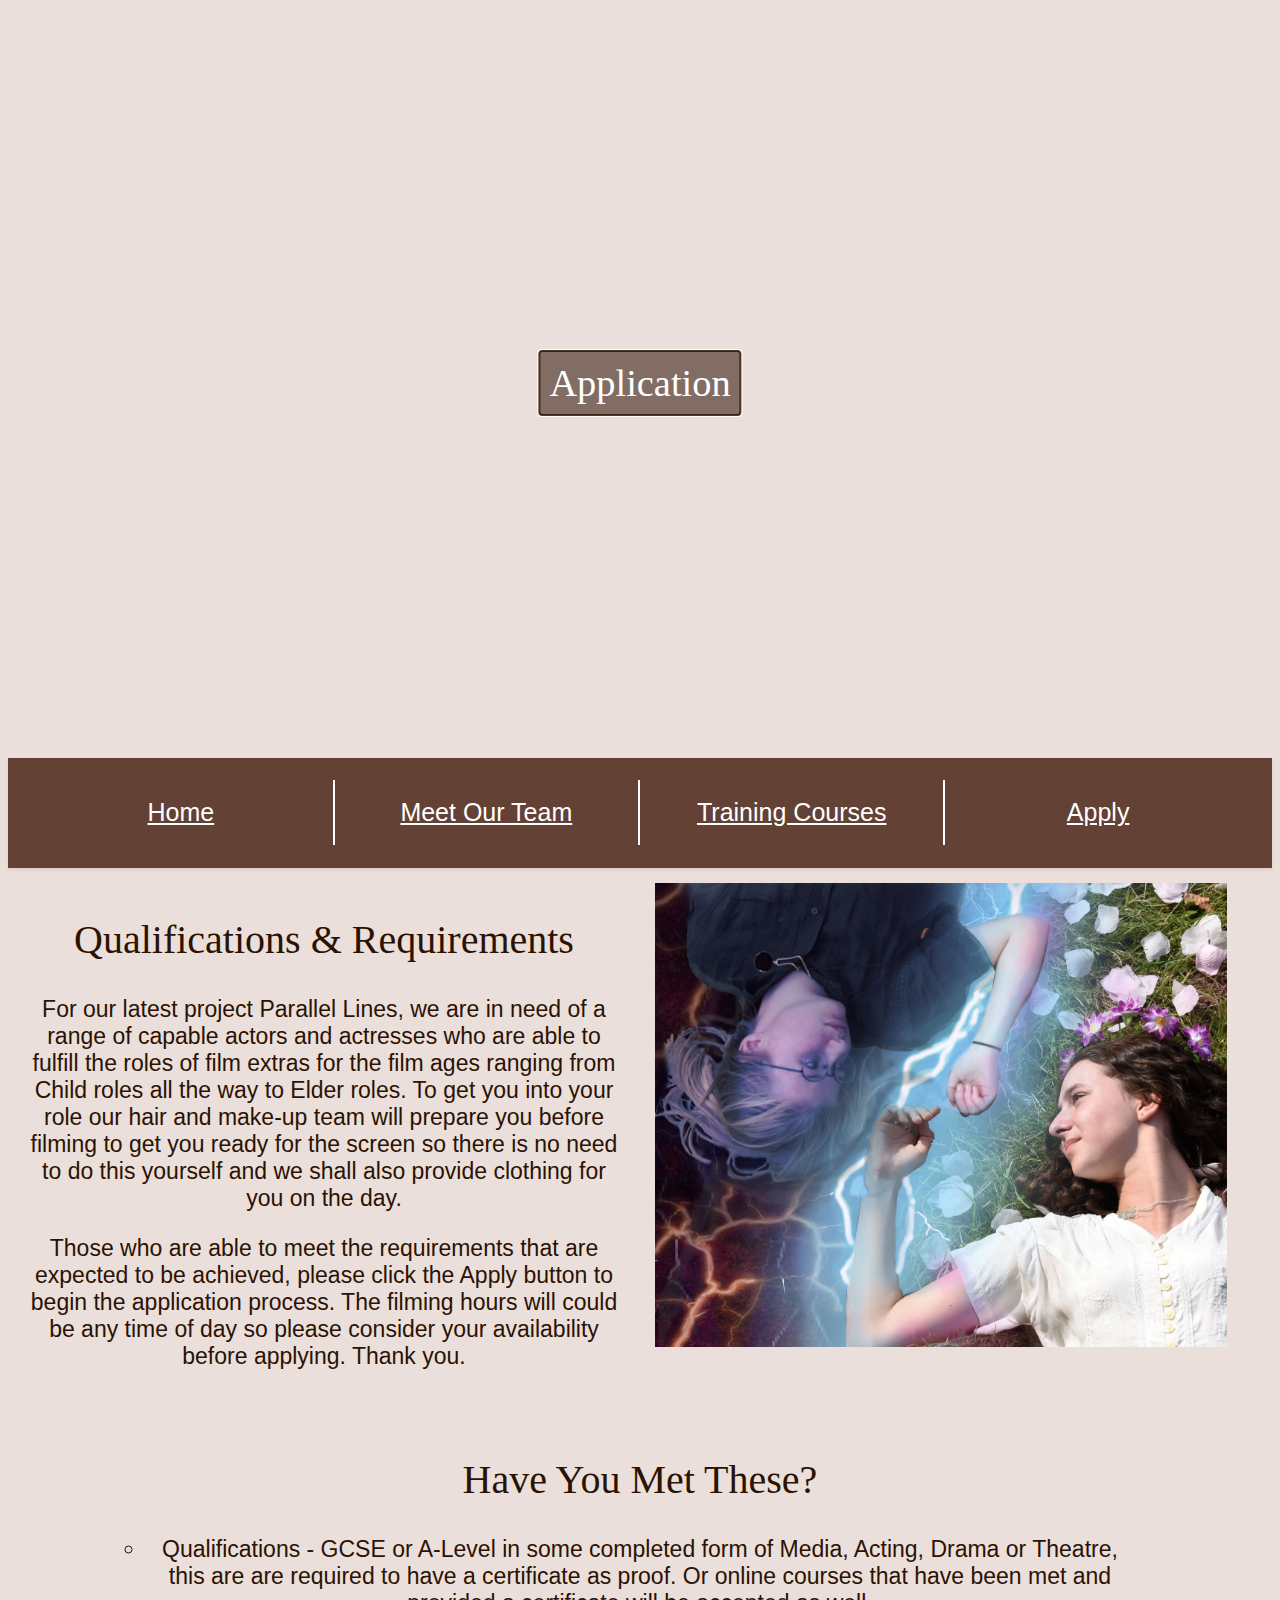
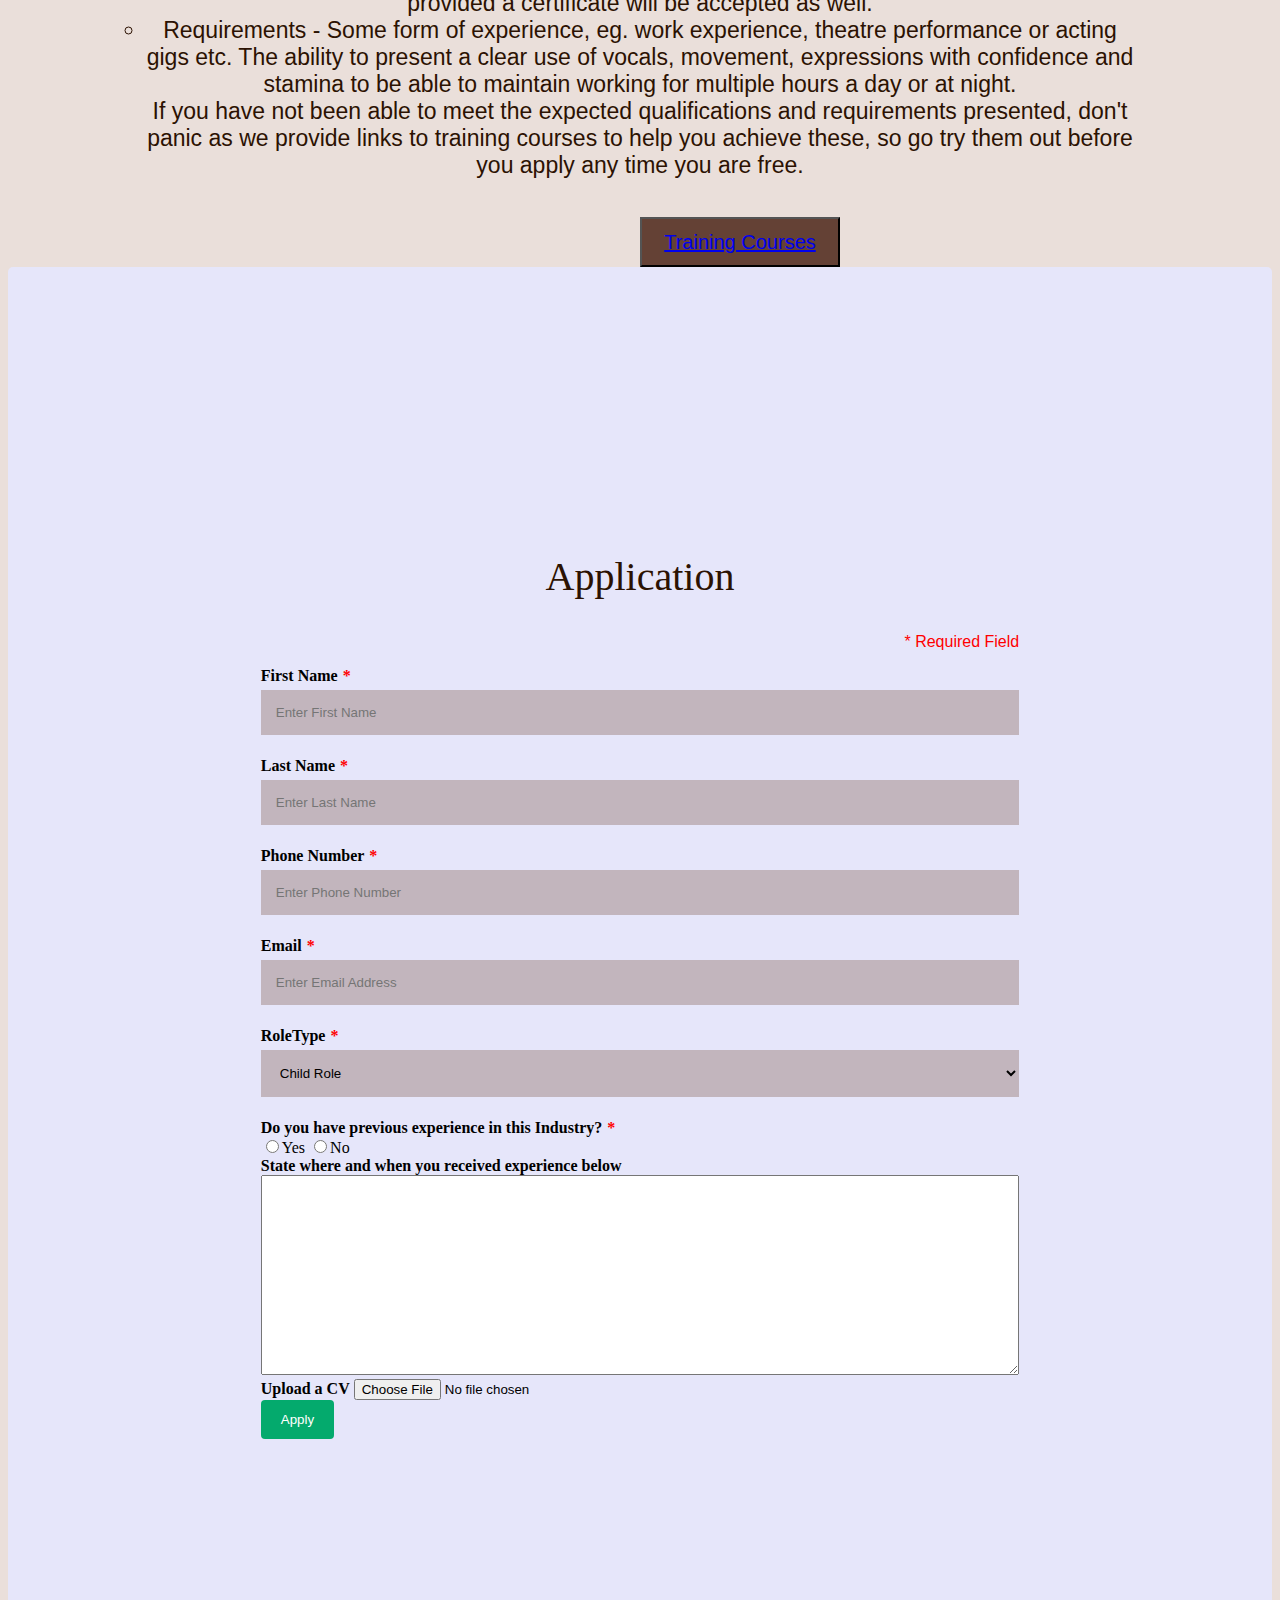
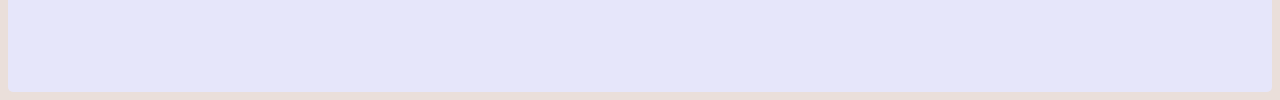
==== Apply.html @ 83f33428 "Merge branch 'main' into Team-Page" ====
<!DOCTYPE html>
<html lang="en">

<head>
    <meta charset="utf-8">
    <!--Define Character set - UTF-8 is unicode so will allow the site to use non english characters if needed -->
    <meta http-equiv="X-UA-Compatible" content="IE=edge"> <!-- Allow older IE browsers to work with this site -->

    <!-- Author and description for SEO-->
    <meta name="author" content="Emily Leader">
    <meta name="description" content="A-Level Coursework">
    <meta name="robots" content="all,follow"> <!-- info for robots.  Allows access to all content and links -->

    <!-- Define the visible area of the page - optimised for mobile devices if needed-->
    <meta name="viewport" content="width=device-width, initial-scale=1">


    <title>Emily's IT Coursework Website</title>

    <link rel="stylesheet" href="css/styles.default.css">
    <link rel="stylesheet" href="css/styles.navbar.css">
    <link rel="stylesheet" href="css/styles.form.css">

    <link rel="shortcut icon" href="img/Phoenix Production 2.png">
</head>
<body>
    <header>
        <div class="header-container">
            <div class="header-text centered-axis-xy">Application</div>
        </div>
        <nav class="navbar navbar-colour navbar-expand py-3 shadow-sm col-12">
            <div class="container">
                <ul class="navbar-colour">
                    <li class="navbar-item navbar-border">
                        <a class="nav-link text-uppercase" href="index.html">Home</a>
                    </li>
                    <li class="navbar-item navbar-border">
                        <a class="nav-link text-uppercase" href="team.html">Meet Our Team</a>
                    </li>
                    <li class="navbar-item navbar-border">
                        <a class="nav-link text-uppercase" href="index.html">Training Courses</a>
                    </li>
                    <li class="navbar-item">
                        <a class="nav-link text-uppercase" href="Apply.html">Apply</a>
                    </li>
                </ul>
            </div>
        </nav>
    </header>
    <div class="col-6">
        <div>
            <h2>Qualifications & Requirements</h2>
        </div>
        <div>
            <p>For our latest project Parallel Lines, we are in need of a range of capable actors and actresses who are 
                able to fulfill the roles of film extras for the film ages ranging from Child roles all the way to Elder roles.
                To get you into your role our hair and make-up team will prepare you before filming to get you ready for the screen 
                so there is no need to do this yourself and we shall also provide clothing for you on the day.  
            </p>
        </div>
        <div>
            <p>
                Those who are able to meet the requirements that are expected to be achieved, please click the Apply button to 
                begin the application process. The filming hours will could be any time of day so please consider your availability before applying.
                Thank you. 
            </p>
        </div>
    </div>
    <div class="col-6">
        <img class="film-img" src="img/DvD.jpg" alt="Filming" />
    </div>
    
    <div class="col-12">
        <div class="qual-section">
            <div>
                <h2>Have You Met These?</h2>
            </div>
            <div class="qual-list">
                <div>
                    <li style="list-style: circle;">
                    Qualifications - GCSE or A-Level in some completed form of Media, Acting, Drama or Theatre, this are
                    are required to have a certificate as proof. Or online courses that have been met and provided a certificate
                    will be accepted as well. 
                    </li>
                </div>
                <div>
                    <li style="list-style: circle;">
                    Requirements - Some form of experience, eg. work experience, theatre performance or acting gigs etc. The ability to 
                    present a clear use of vocals, movement, expressions with confidence and stamina to be able to maintain working 
                    for multiple hours a day or at night. 
                    </li>
                </div>
            </div>
            <div class="below-txt">
                <p>
                    If you have not been able to meet the expected qualifications and requirements presented, don't panic as we provide links to 
                    training courses to help you achieve these, so go try them out before you apply any time you are free.
                </p>
            </div>
        </div>

        </div>
        <div>
            <button class="button-training">
                <span><a href="Apply.html">Training Courses</a></span>
            </button>
        </div>
    </div>

    

    </div>

    <form>
        <div class="form-container">
            <h2 class="form">Application</h2>
            <p class="required-text">* Required Field</p>
            
            <label for="FirstName">First Name<span class="required">*</span></label>
            <input type="text" placeholder="Enter First Name" name="FirstName" id="FirstName" required>
            
            <label for="LasttName">Last Name<span class="required">*</span></label>
            <input type="text" placeholder="Enter Last Name" name="LastName" id="LastName" required>

            <label for="PhoneNumber">Phone Number<span class="required">*</span></label>
            <input type="text" placeholder="Enter Phone Number" name="PhoneNumber" id="PhoneNumber" required>

            <label for="Email">Email<span class="required">*</span></label>
            <input type="text" placeholder="Enter Email Address" name="Email" id="Email" required>

            <label for="RoleType">RoleType<span class="required">*</span></label>
            <select id="RoleType" name="RoleType">
                <option value="Child">Child Role</option>
                <option value="Teen">Teen Role</option>
                <option value="Adult">Adult Role</option>
                <option value="Elder">Elder Role</option>
            </select>
            
            <label for="Experience">Do you have previous experience in this Industry?<span class="required">*</span></label><br>
            <input type="radio" name="experience" value="Yes">Yes
            <input type="radio" name="experience" value="No">No
            <br>
            <label for="summary">State where and when you received experience below</label>
            <textarea id="summary"></textarea>
           
            <label for="cvupload">Upload a CV</label>
            <input type="file" id="myFile" name="filename">
            <br/>
            <input type="submit" value="Apply">


        </div>
    </form>

</body>
---- css/styles.default.css ----
* {
  box-sizing: border-box;
}

[class*="col-"] {
  float: left;
  padding: 15px;
}

.col-1 {width: 8.33%;}
.col-2 {width: 16.66%;}
.col-3 {width: 25%;}
.col-4 {width: 33.33%;}
.col-5 {width: 41.66%;}
.col-6 {width: 50%;}
.col-7 {width: 50.33%;}
.col-8 {width: 66.66%;}
.col-9 {width: 75%;}
.col-10 {width: 83.33%;}
.col-11 {width: 91.66%;}
.col-12 {width: 100%;}


body {
    background-color: rgb(234, 223, 218);
  }
  h1 {
    color: rgb(255, 255, 255);
  }
  h2 {
    color: rgb(44, 18, 2);
    font-size: 60px;
    font-size: 40px;
    font-family:Times ;
    font-weight: 400;
    font-stretch:extra-expanded;
    text-align:center;
    

  }
  p {
    color: rgb(44, 18, 2);
    font-size: 20px;
    font-size: 23px;
    font-family: sans-serif;
    text-align: center;
    font-weight: 400;
    
  }

  .small-img {
    width: 50%;
    height: 50%;
  }


  .header-img {
    height: 50%;
    width: 100%;
  }

  .header-container {
    background-image: url("../img/scripttable.jpg");
  
    min-height: 750px;
    background-position: center;
    background-repeat: no-repeat;
    background-size: cover;
    position: relative;
  }


.centered-axis-xy {
  position: absolute;
  left: 50%;
  top: 50%;
  transform: translate(-50%,-50%);
}

  .header-text {
    padding: 10px;
    text-align: center;
    font-size: 3vw;
    font-family:'Times New Roman', Times, serif;
    color: white;
    background-color: rgba(49, 23, 11, 0.568);
    outline: auto;
    outline-width: 20px;
    outline-color: rgba(43, 17, 0, 0.829);
  }


  .standard-img {
    width: 95%;
    height: 75%;

  }

  .horizontal-img {
    width: 25%;
    height: 30%;
    margin-left: 80px;
    margin-right: 60px;
    align-items: center;
  }

  .container {
    width: 100%;
    position: relative;
   
    margin-right: auto;
    margin-left: auto;
  }

  .centered {
    position: absolute;
    top: 60%;
    left: 50%;
    transform: translate(-50%, 150%
    );
    font-size: 80px ;
    font-family:'Times New Roman';
    background-color: rgba(41, 19, 9, 0.568);
    outline: auto;
    outline-width: 20px;
    outline-color: rgba(43, 17, 0, 0.829);
  }
  .left {
    position:absolute;
    top: 90%;
    left: 20%;
    transform: translate(-25%, 600%);
    background-color: rgba(234, 223, 218, 0.726);
    margin: 5px;
    padding: 20px;
  }
  ul{
    list-style-type: none;
    padding: 0.5%;
    margin: 0%;
    overflow: hidden;
    background-color: rgb(100, 65, 53);
    position:relative;
  }

  li {
    float: left;
  }

  li a {
    display: block;
    color: white;
    font-family: sans-serif;
    font-size: 25px;
    text-align: center;
    padding: 18px 20px;
  }

  li a:hover {
    background-color: rgba(41, 19, 9, 0.568);
  }

  .button1 {
    background: rgb(100, 65, 53) ;
    color: white;
    text-align: center;
    cursor: pointer;
    padding: 5px;
    width: 200px;
    height: 50px;
    margin: 30px;
    font-size: 20px;

  }

  .button1 span {
    cursor: pointer;
    display: inline-block;
    position: relative;
    transition: 0.8s;
  }

  .button1:hover span {
    padding-right: 20px;
    color: white;
  }
  
  .right-text {
    float: right;
    text-align: center;
  }

  .container2 {
    width: 100%;
    position: relative;
   
    margin-right: auto;
    margin-left: auto;
  }


  .head-text {
    position: absolute;
    top: 42.6%;
    width: 45%;
    margin-left: 5%;
    text-align: center;
    font-size: 3.3vw;
    font-family:'Times New Roman', Times, serif;
    color: rgb(102, 43, 3);
    background-color: rgba(245, 219, 207, 0.719);
    padding: 1%;
  }

  .paragraph-text {
    position: absolute;
    top: 53.7%;
    width: 45%;
    margin-left: 5%;
    text-align: left;
    font-size: 2vw;
    font-family:'Times New Roman', Times, serif;
    color: rgba(43, 17, 0, 0.829);
    background-color: rgba(245, 219, 207, 0.719);
    padding: 2%;
  }

  .head-community {
    margin-bottom: 5%;
  }

  .lower-text {
    padding: 14%;
    align-items: center;
    margin-left: 5%;
    margin-top: 8%;
    font-size: 25px;
  }

  .button2 {
    background: rgb(100, 65, 53) ;
    color: white;
    text-align: center;
    cursor: pointer;
    padding: 5px;
    width: 200px;
    height: 50px;
    margin: 30px;
    margin-left: 39%;
    font-size: 20px;
  }

  .button2 span {
    cursor: pointer;
    display: inline-block;
    position: relative;
    transition: 0.8s;
  }

  .button2:hover span {
    padding-right: 20px;
    color: white;
  }

  .film-img {
    width: 95%;
    height: 75%;
  }

.qual-list {
  color: rgb(44, 18, 2);
  font-size: 20px;
  font-size: 23px;
  font-family: sans-serif;
  text-align: center;
  font-weight: 400;
}

.qual-section {
  margin-left: 10%;
  margin-right: 10%;
}

.button-apply {
  background: rgb(100, 65, 53) ;
  color: white;
  text-align: center;
  cursor: pointer;
  padding: 5px;
  width: 200px;
  height: 50px;
  margin-right: 35%;
  margin-left: 35%;
  font-size: 20px;
}

.button-apply span {
  cursor: pointer;
  display: inline-block;
  position: relative;
  transition: 0.8s;
}

.button-apply:hover span {
  padding-right: 20px;
  color: white;
}

.button-training {
  background: rgb(100, 65, 53) ;
  color: white;
  text-align: center;
  cursor: pointer;
  padding: 5px;
  width: 200px;
  height: 50px;
  margin-right: 50%;
  margin-left: 50%;
  font-size: 20px;
}

.button-training span {
  cursor: pointer;
  display: inline-block;
  position: relative;
  transition: 0.8s;
}

.button-training:hover span {
  padding-right: 20px;
  color: white;
}
---- css/styles.navbar.css ----
.navbar {
  width: 100%;
  overflow: auto;
}

.navbar-expand {
  flex-wrap:nowrap;
  justify-content: flex-start;
}

.navbar-colour {
  background-color: rgb(100, 65, 53);
  
}

.navbar-item {
  float: left;
  text-align: center;
  width: 25%;
  font-family: 'Times New Roman', Times, serif;
  font-size: 2vw;
  padding: 0.01vw;
}

.navbar-border {
  border-right: 0.2vw solid rgb(255,255,255) ;

}

.navbar-image {
  padding: 0.2vw;
  width: 150px;
  height: 100px;
}

.navbar-collapse {
  flex-basis: 100%;
  flex-grow: 1;
  align-items: center;
}

.py-3 {
  padding-top: 1rem !important;
  padding-bottom: 1rem !important;
}

.shadow-sm {
  box-shadow: 0 0.125rem 0.25rem rgba(0, 0, 0, 0.075) !important;
}
---- css/styles.form.css ----
.form-container {
    padding: 20%;
    background-color: lavender;
    border-radius: 5px;
}

.required-text {
    font-size: medium;
    color: red;
    text-align: right;
}

.required {
    margin-left: 5px;
    color: red;
}



input[type=text], input[type=password], select {
    width: 100%;
    padding: 15px;
    margin: 5px 0 22px 0;
    display: inline-block;
    border: none;
    background: rgba(110, 66, 43, 0.295);
    
}


input[type=text]:focus, input[type=password]:focus {
    background-color: #ddd;
    outline: none;
  }

  input[type=submit] {
    background-color: #04AA6D;
    color: white;
    padding: 12px 20px;
    border: none;
    border-radius: 4px;
    cursor: pointer;
  }

  label {
    font-weight: bold;
  }

  textarea {
    height: 200px;
    width: 100%;
  }

  .upload {
    width: 50%;
    padding: 15px;
    margin: 5px 0 22px 0;
    display: inline-block;
    border: none;
    background: rgb(180, 126, 108);
    
}
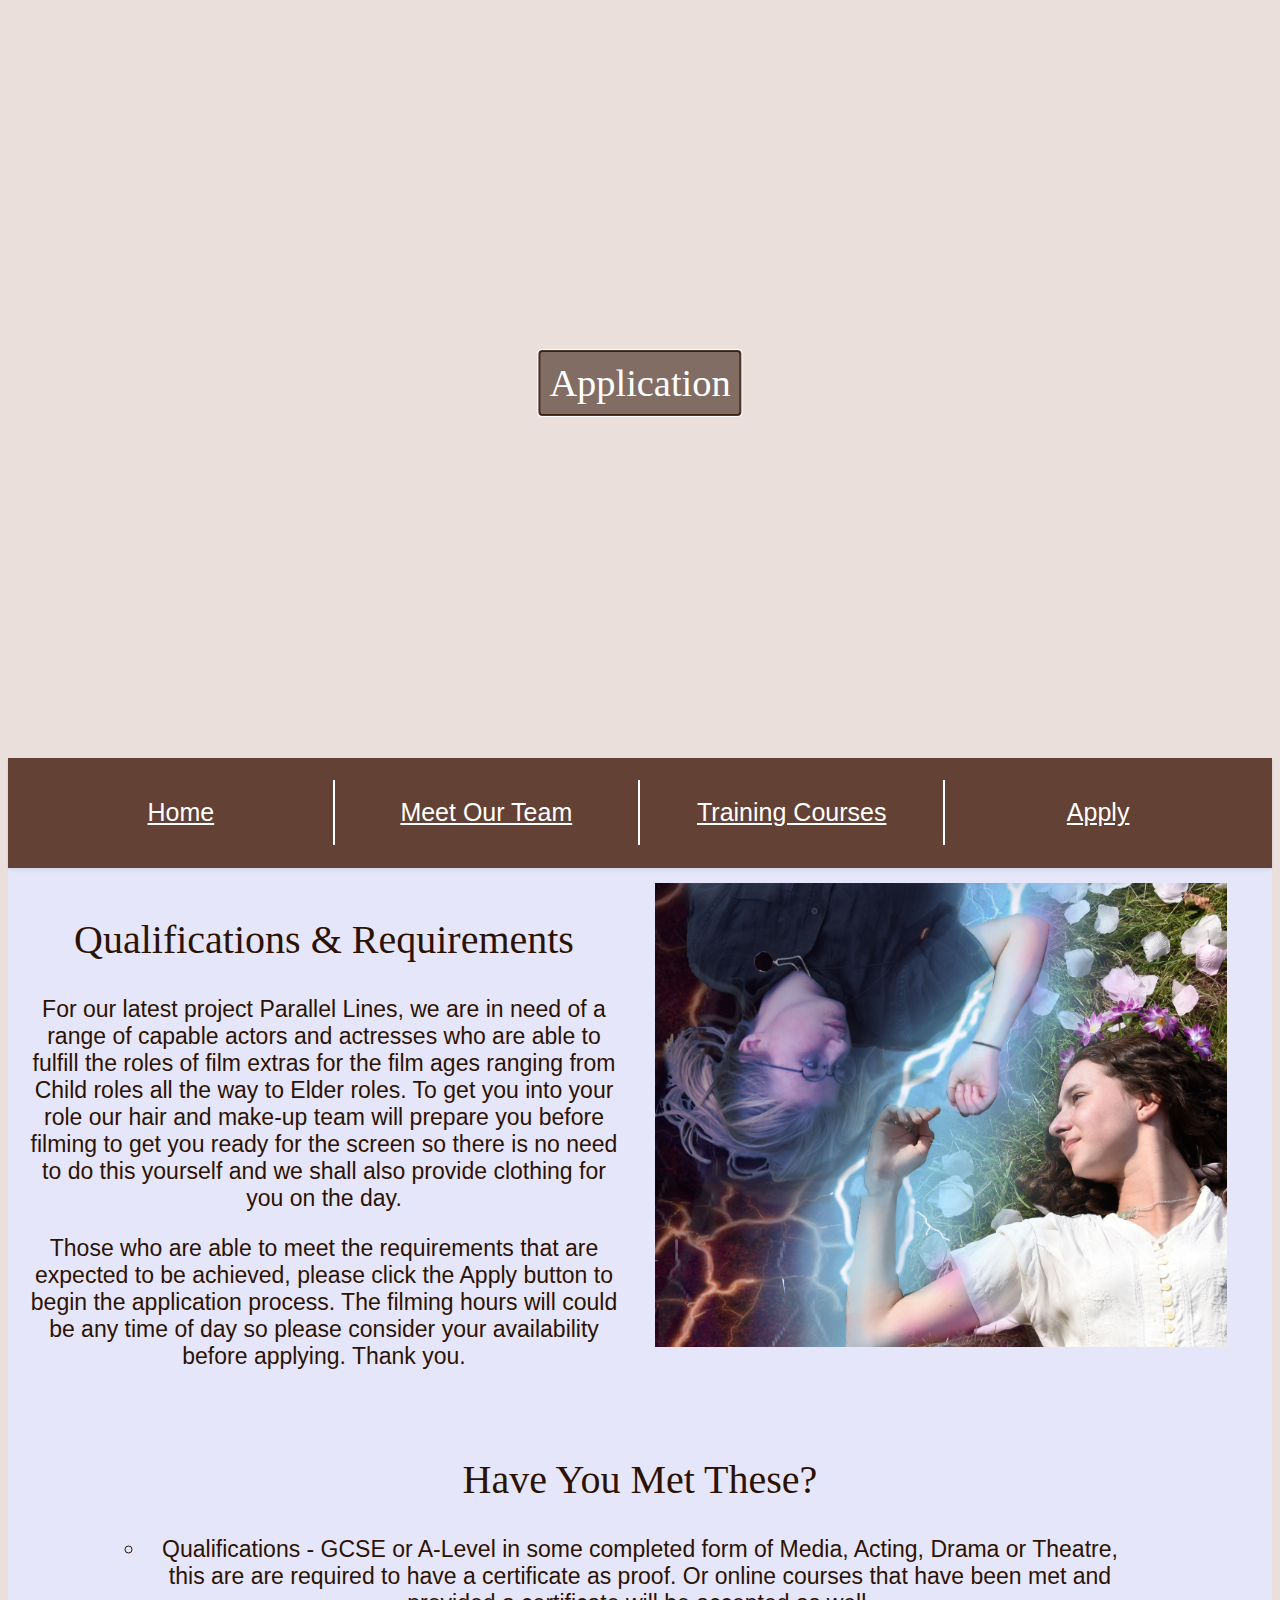
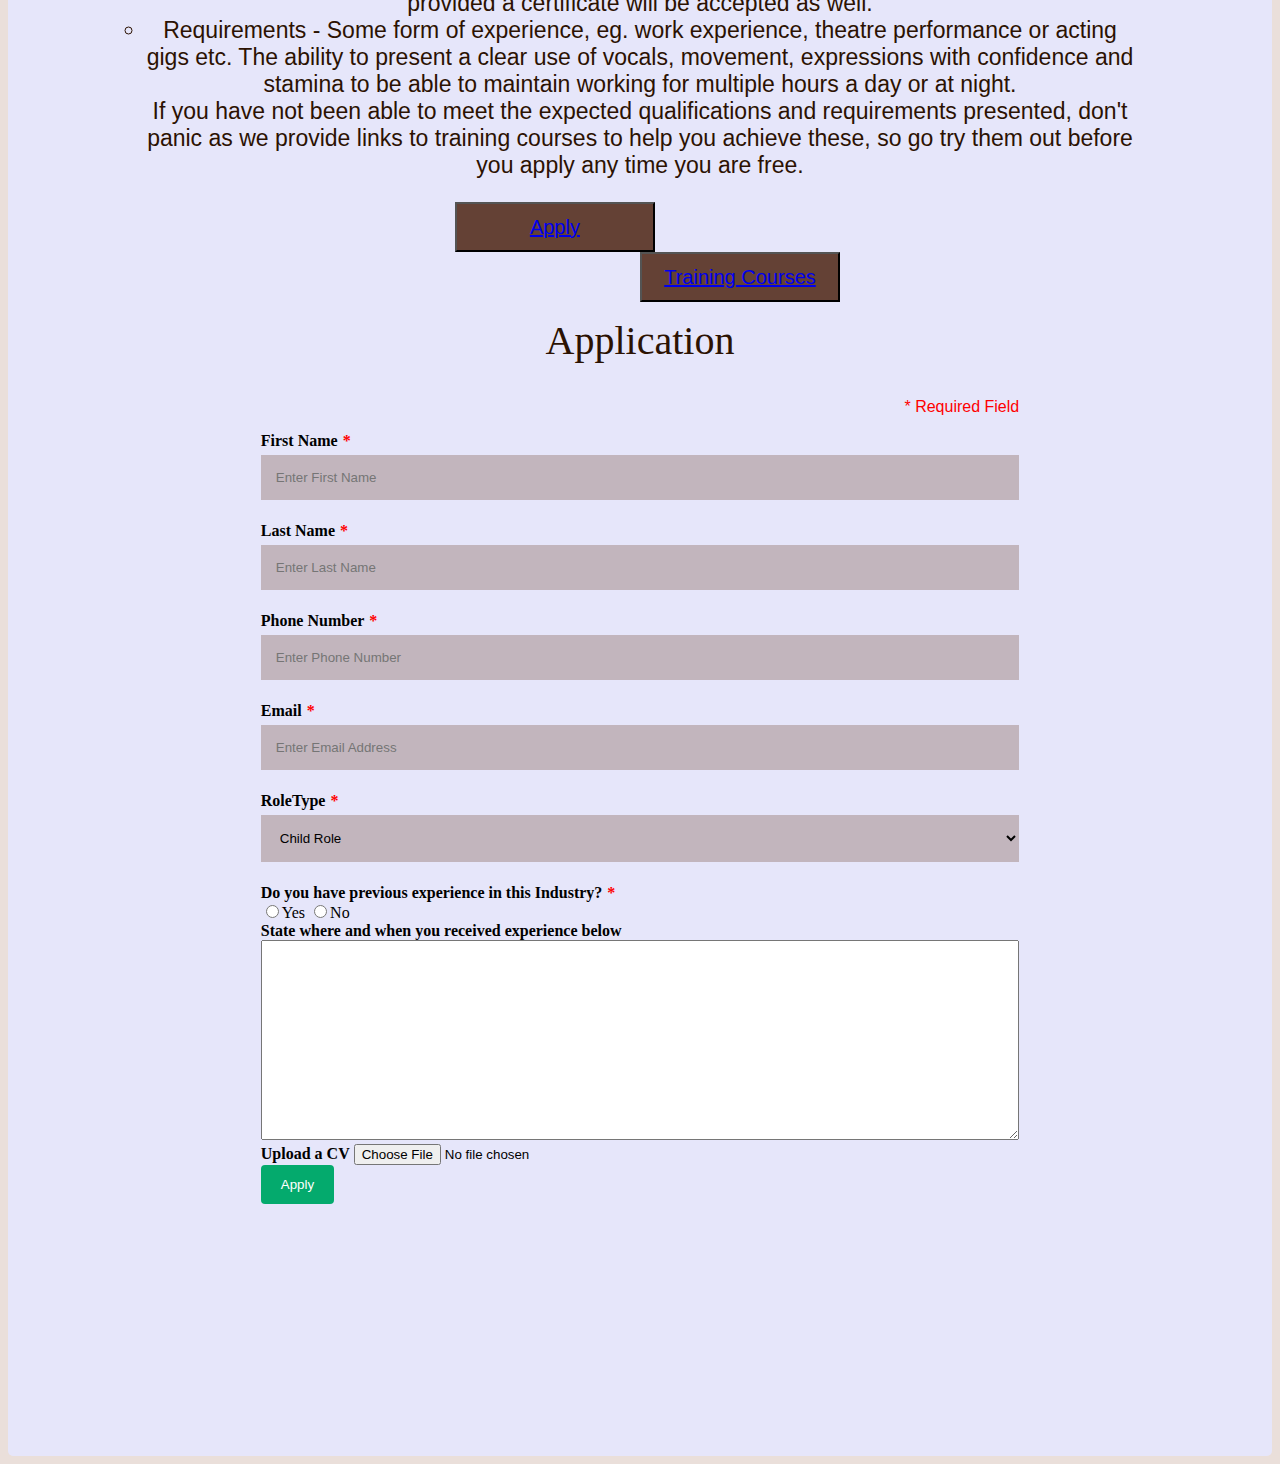
==== commit bef51a2e: "Changes made to link pages" ====
--- a/Apply.html
+++ b/Apply.html
@@ -38,7 +38,7 @@
                         <a class="nav-link text-uppercase" href="team.html">Meet Our Team</a>
                     </li>
                     <li class="navbar-item navbar-border">
-                        <a class="nav-link text-uppercase" href="index.html">Training Courses</a>
+                        <a class="nav-link text-uppercase" href="TrainingCourse.html">Training Courses</a>
                     </li>
                     <li class="navbar-item">
                         <a class="nav-link text-uppercase" href="Apply.html">Apply</a>
@@ -98,7 +98,10 @@
                 </p>
             </div>
         </div>
-
+        <div>
+            <button class="button-apply">
+                <span><a href="Apply.html">Apply</a></span>
+            </button>
         </div>
         <div>
             <button class="button-training">
@@ -106,7 +109,6 @@
             </button>
         </div>
     </div>
-
     
 
     </div>
@@ -151,5 +153,5 @@
 
         </div>
     </form>
-
-</body>+</body>
+</html>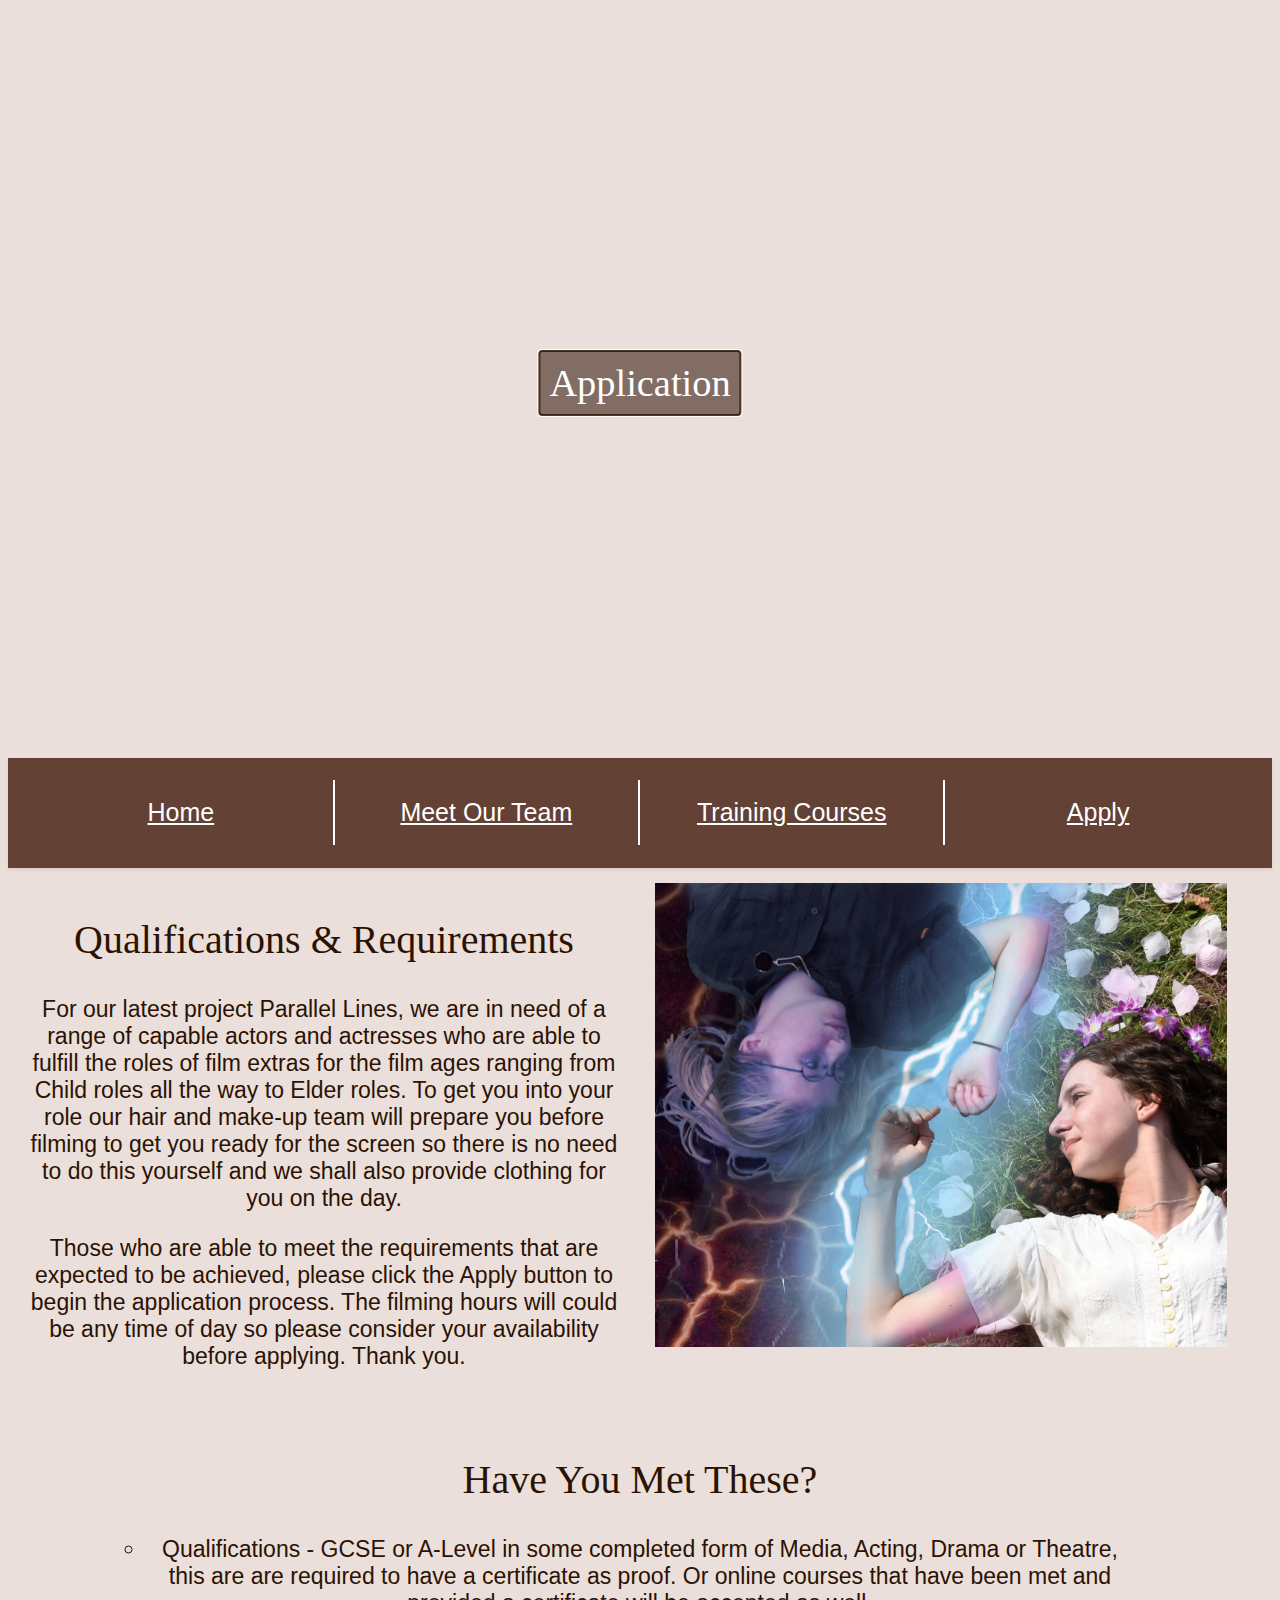
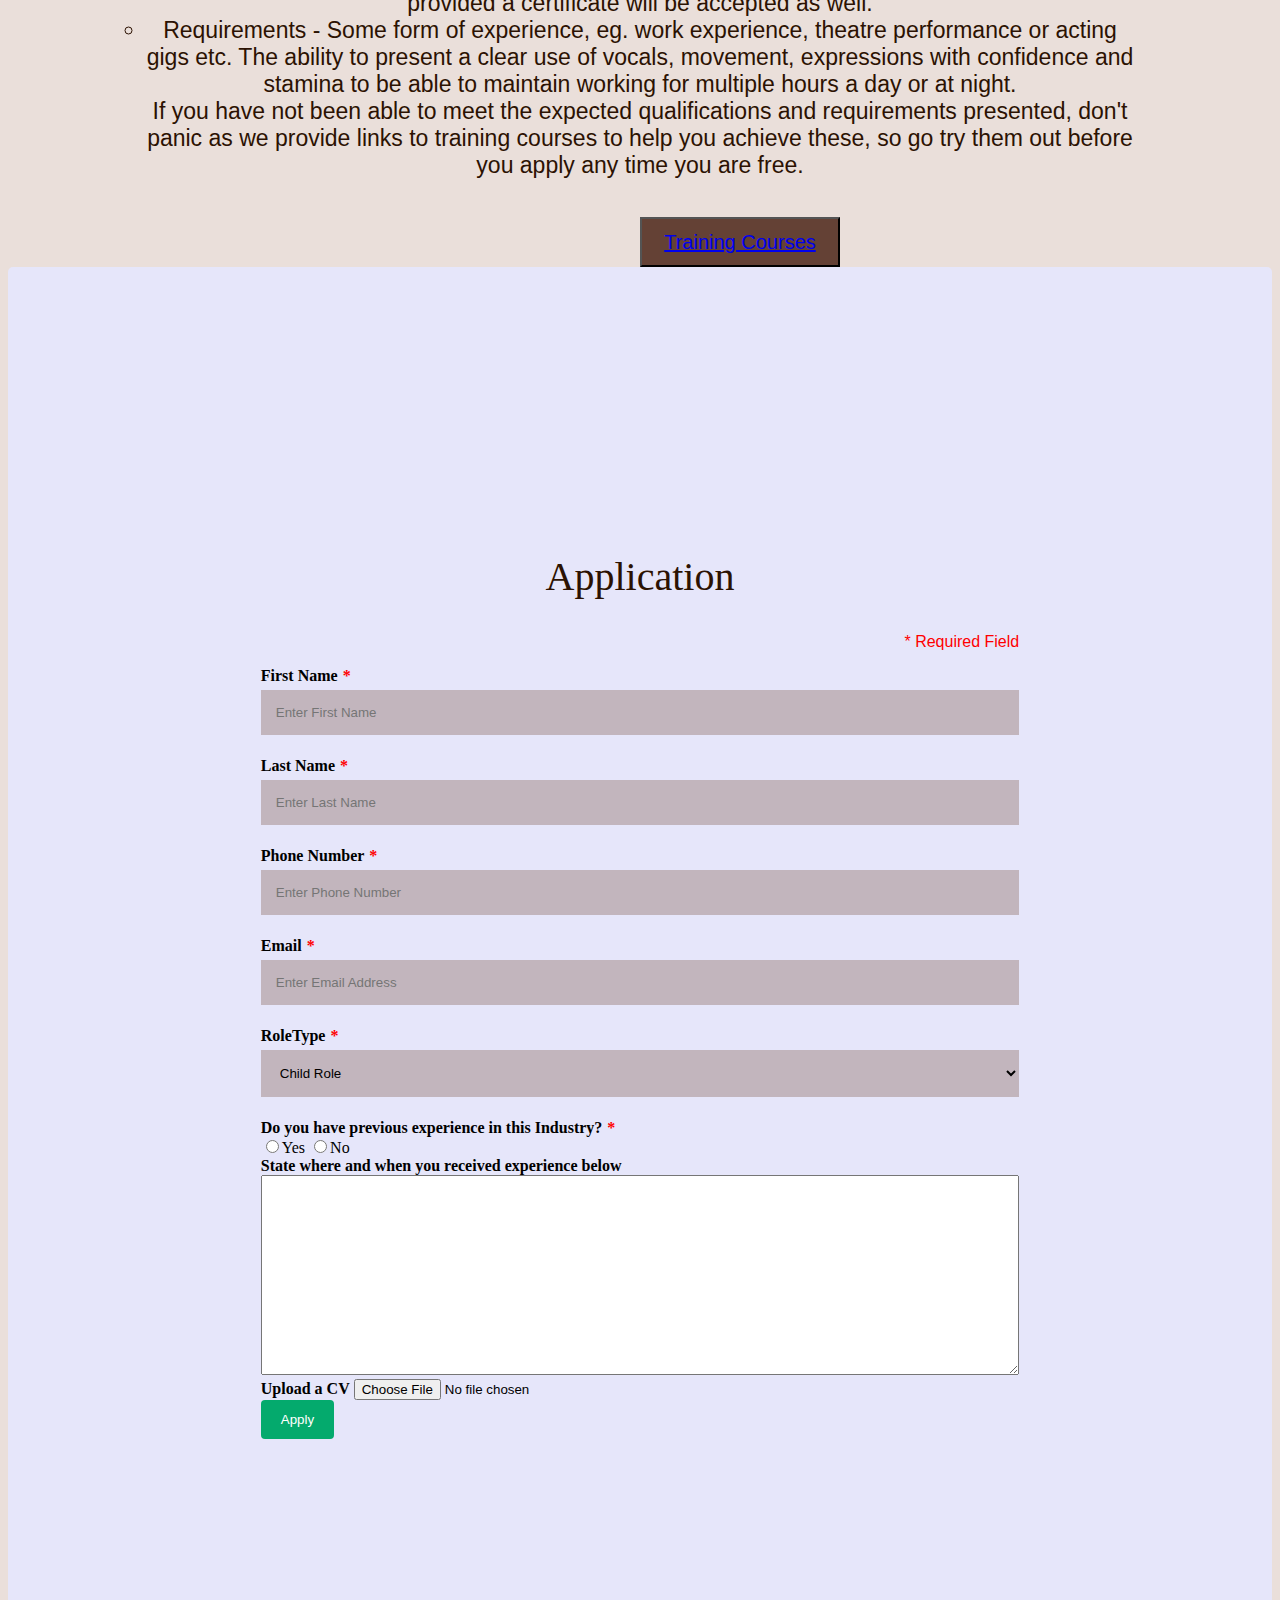
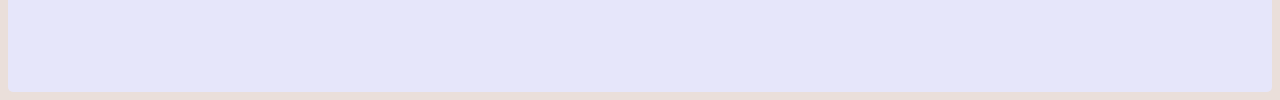
==== commit ac583dc4: "Merge branch 'main' into TrainingCourse-Page" ====
--- a/Apply.html
+++ b/Apply.html
@@ -98,10 +98,7 @@
                 </p>
             </div>
         </div>
-        <div>
-            <button class="button-apply">
-                <span><a href="Apply.html">Apply</a></span>
-            </button>
+
         </div>
         <div>
             <button class="button-training">
@@ -109,6 +106,7 @@
             </button>
         </div>
     </div>
+
     
 
     </div>
@@ -154,4 +152,4 @@
         </div>
     </form>
 </body>
-</html>+</html>
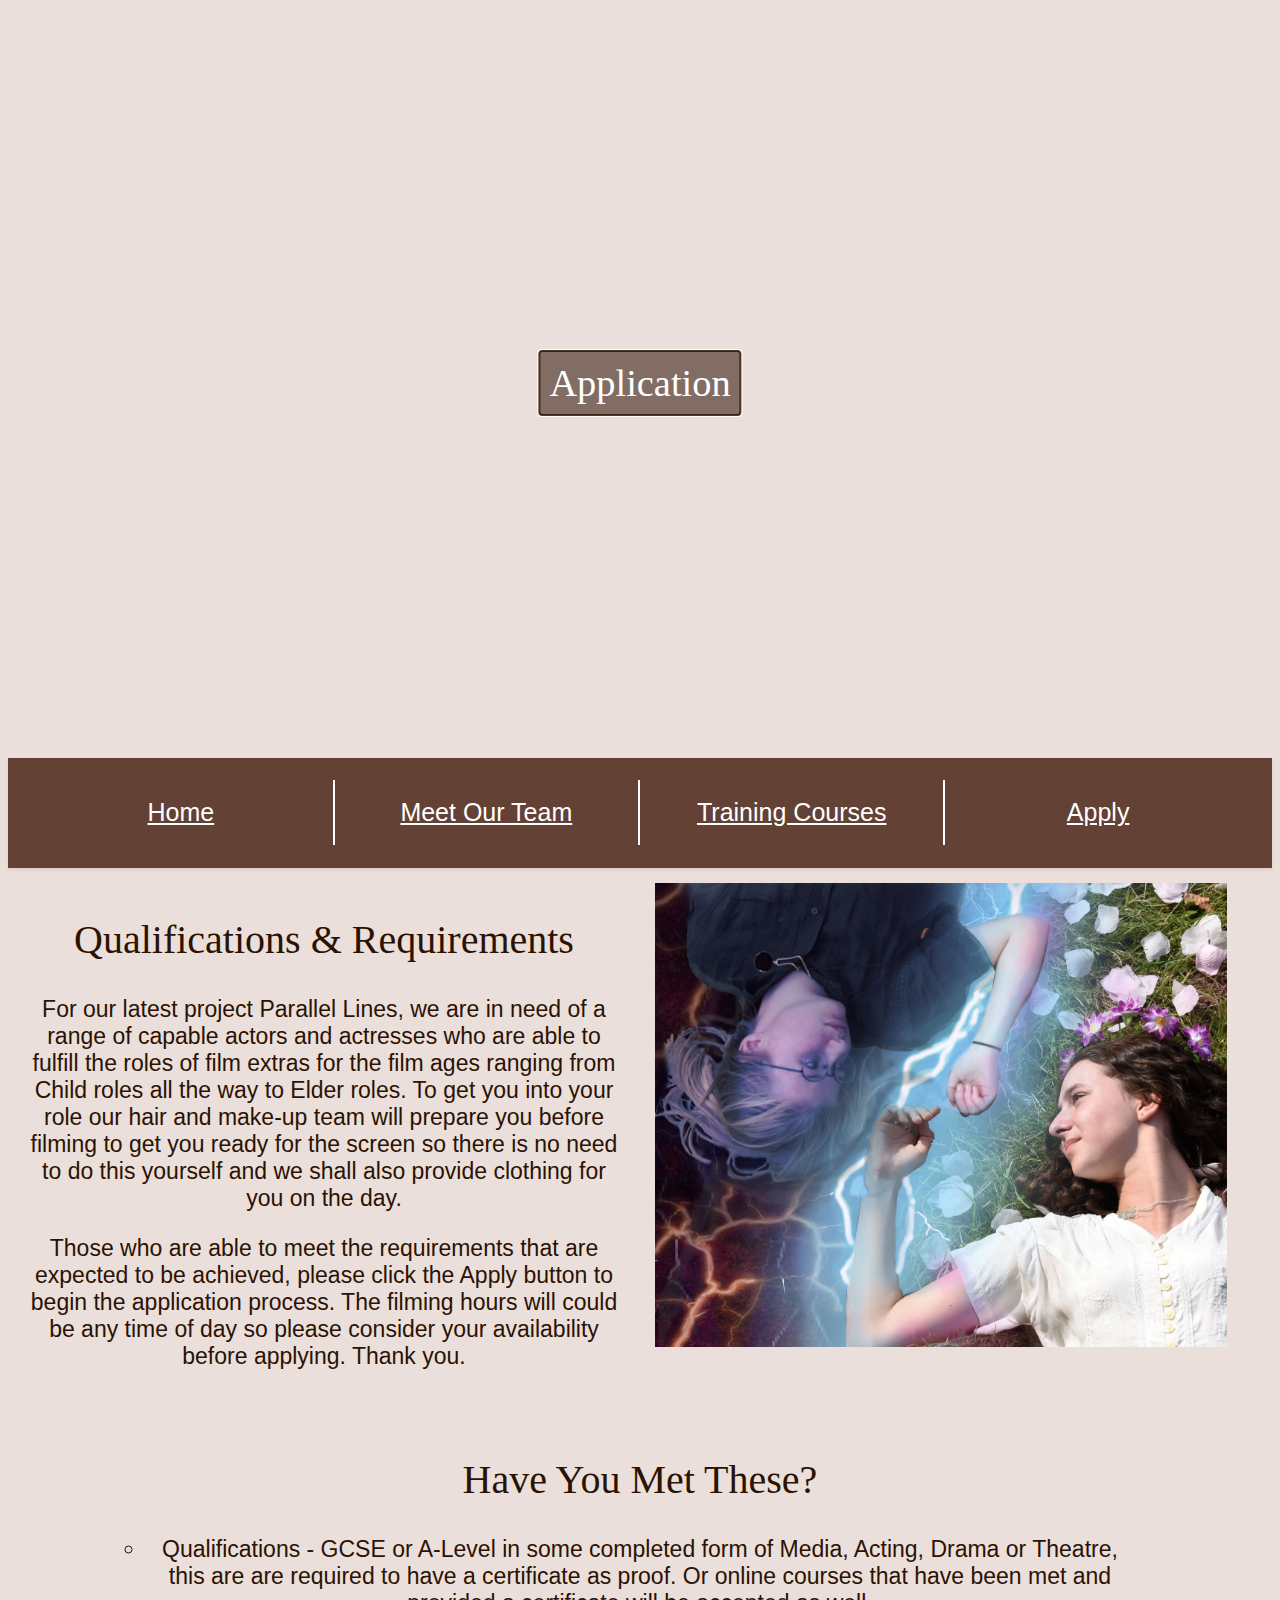
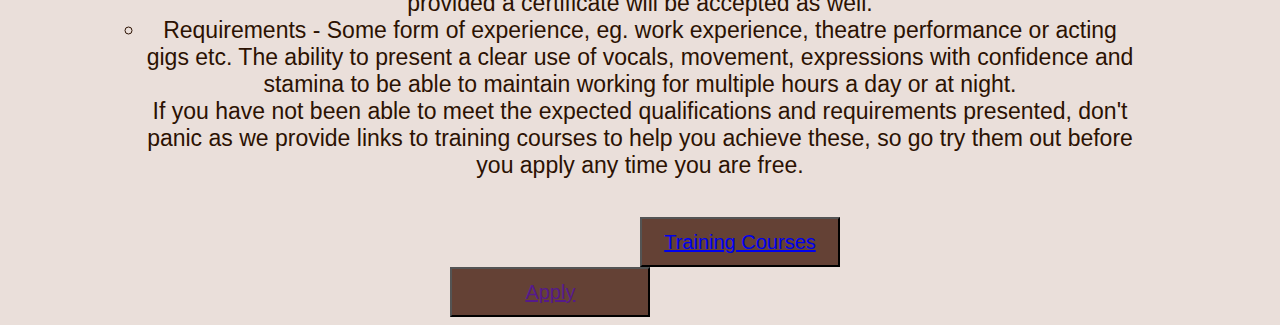
==== commit 0bf066c5: "Changed Title, added .html in nav" ====
--- a/Apply.html
+++ b/Apply.html
@@ -98,58 +98,62 @@
                 </p>
             </div>
         </div>
-
         </div>
         <div>
             <button class="button-training">
-                <span><a href="Apply.html">Training Courses</a></span>
+                <span><a href="TrainingCourse.html">Training Courses</a></span>
+            </button>
+        </div>
+        <div>
+            <button class="button-apply">
+                <span><a href="">Apply</a></span>
             </button>
         </div>
     </div>
 
     
+    <div class="popup-form" id="Application">
+            <form action="/action_page.php" class="form-container">
+                <h2 class="form">Application</h2>
+                <p class="required-text">* Required Field</p>
+                
+                <label for="FirstName">First Name<span class="required">*</span></label>
+                <input type="text" placeholder="Enter First Name" name="FirstName" id="FirstName" required>
+                
+                <label for="LasttName">Last Name<span class="required">*</span></label>
+                <input type="text" placeholder="Enter Last Name" name="LastName" id="LastName" required>
 
+                <label for="PhoneNumber">Phone Number<span class="required">*</span></label>
+                <input type="text" placeholder="Enter Phone Number" name="PhoneNumber" id="PhoneNumber" required>
+
+                <label for="Email">Email<span class="required">*</span></label>
+                <input type="text" placeholder="Enter Email Address" name="Email" id="Email" required>
+
+                <label for="RoleType">RoleType<span class="required">*</span></label>
+                <select id="RoleType" name="RoleType">
+                    <option value="Child">Child Role</option>
+                    <option value="Teen">Teen Role</option>
+                    <option value="Adult">Adult Role</option>
+                    <option value="Elder">Elder Role</option>
+                </select>
+                
+                <label for="Experience">Do you have previous experience in this Industry?<span class="required">*</span></label><br>
+                <input type="radio" name="experience" value="Yes">Yes
+                <input type="radio" name="experience" value="No">No
+                <br>
+                <label for="summary">State where and when you received experience below</label>
+                <textarea id="summary"></textarea>
+          
+                <label for="cvupload">Upload a CV</label>
+                <input type="file" id="myFile" name="filename">
+                <br/>
+                <input type="submit" value="Apply">
+            </form>
     </div>
+      
+        
+</body>
 
-    <form>
-        <div class="form-container">
-            <h2 class="form">Application</h2>
-            <p class="required-text">* Required Field</p>
-            
-            <label for="FirstName">First Name<span class="required">*</span></label>
-            <input type="text" placeholder="Enter First Name" name="FirstName" id="FirstName" required>
-            
-            <label for="LasttName">Last Name<span class="required">*</span></label>
-            <input type="text" placeholder="Enter Last Name" name="LastName" id="LastName" required>
-
-            <label for="PhoneNumber">Phone Number<span class="required">*</span></label>
-            <input type="text" placeholder="Enter Phone Number" name="PhoneNumber" id="PhoneNumber" required>
-
-            <label for="Email">Email<span class="required">*</span></label>
-            <input type="text" placeholder="Enter Email Address" name="Email" id="Email" required>
-
-            <label for="RoleType">RoleType<span class="required">*</span></label>
-            <select id="RoleType" name="RoleType">
-                <option value="Child">Child Role</option>
-                <option value="Teen">Teen Role</option>
-                <option value="Adult">Adult Role</option>
-                <option value="Elder">Elder Role</option>
-            </select>
-            
-            <label for="Experience">Do you have previous experience in this Industry?<span class="required">*</span></label><br>
-            <input type="radio" name="experience" value="Yes">Yes
-            <input type="radio" name="experience" value="No">No
-            <br>
-            <label for="summary">State where and when you received experience below</label>
-            <textarea id="summary"></textarea>
-           
-            <label for="cvupload">Upload a CV</label>
-            <input type="file" id="myFile" name="filename">
-            <br/>
-            <input type="submit" value="Apply">
-
-
-        </div>
-    </form>
 </body>
 </html>
+
--- a/css/styles.default.css
+++ b/css/styles.default.css
@@ -282,30 +282,7 @@
   margin-right: 10%;
 }
 
-.button-apply {
-  background: rgb(100, 65, 53) ;
-  color: white;
-  text-align: center;
-  cursor: pointer;
-  padding: 5px;
-  width: 200px;
-  height: 50px;
-  margin-right: 35%;
-  margin-left: 35%;
-  font-size: 20px;
-}
-
-.button-apply span {
-  cursor: pointer;
-  display: inline-block;
-  position: relative;
-  transition: 0.8s;
-}
-
-.button-apply:hover span {
-  padding-right: 20px;
-  color: white;
-}
+
 
 .button-training {
   background: rgb(100, 65, 53) ;
@@ -330,4 +307,43 @@
 .button-training:hover span {
   padding-right: 20px;
   color: white;
-}+}
+
+.button-apply {
+  background: rgb(100, 65, 53) ;
+  color: white;
+  text-align: center;
+  cursor: pointer;
+  padding: 5px;
+  width: 200px;
+  height: 50px;
+  margin-right: 50%;
+  margin-left: 35%;
+  font-size: 20px;
+}
+
+.button-apply span {
+  cursor: pointer;
+  display: inline-block;
+  position: relative;
+  transition: 0.8s;
+}
+
+.button-apply:hover span {
+  padding-right: 20px;
+  color: white;
+}
+
+.list-text {
+  position: absolute;
+  top: 68.1%;
+  width: 45%;
+  margin-left: 5%;
+  text-align: left;
+  font-size: 5px;
+  font-family:'Times New Roman', Times, serif;
+  color: rgba(43, 17, 0, 0.829);
+  background-color: rgba(245, 219, 207, 0.719);
+  padding: 2%;
+}
+
--- a/css/styles.form.css
+++ b/css/styles.form.css
@@ -1,3 +1,12 @@
+.popup-form {
+  display: none;
+  position: relative;
+  bottom: 0;
+  border: 3px solid;
+  border-color: black;
+}
+
+
 
 .form-container {
     padding: 20%;
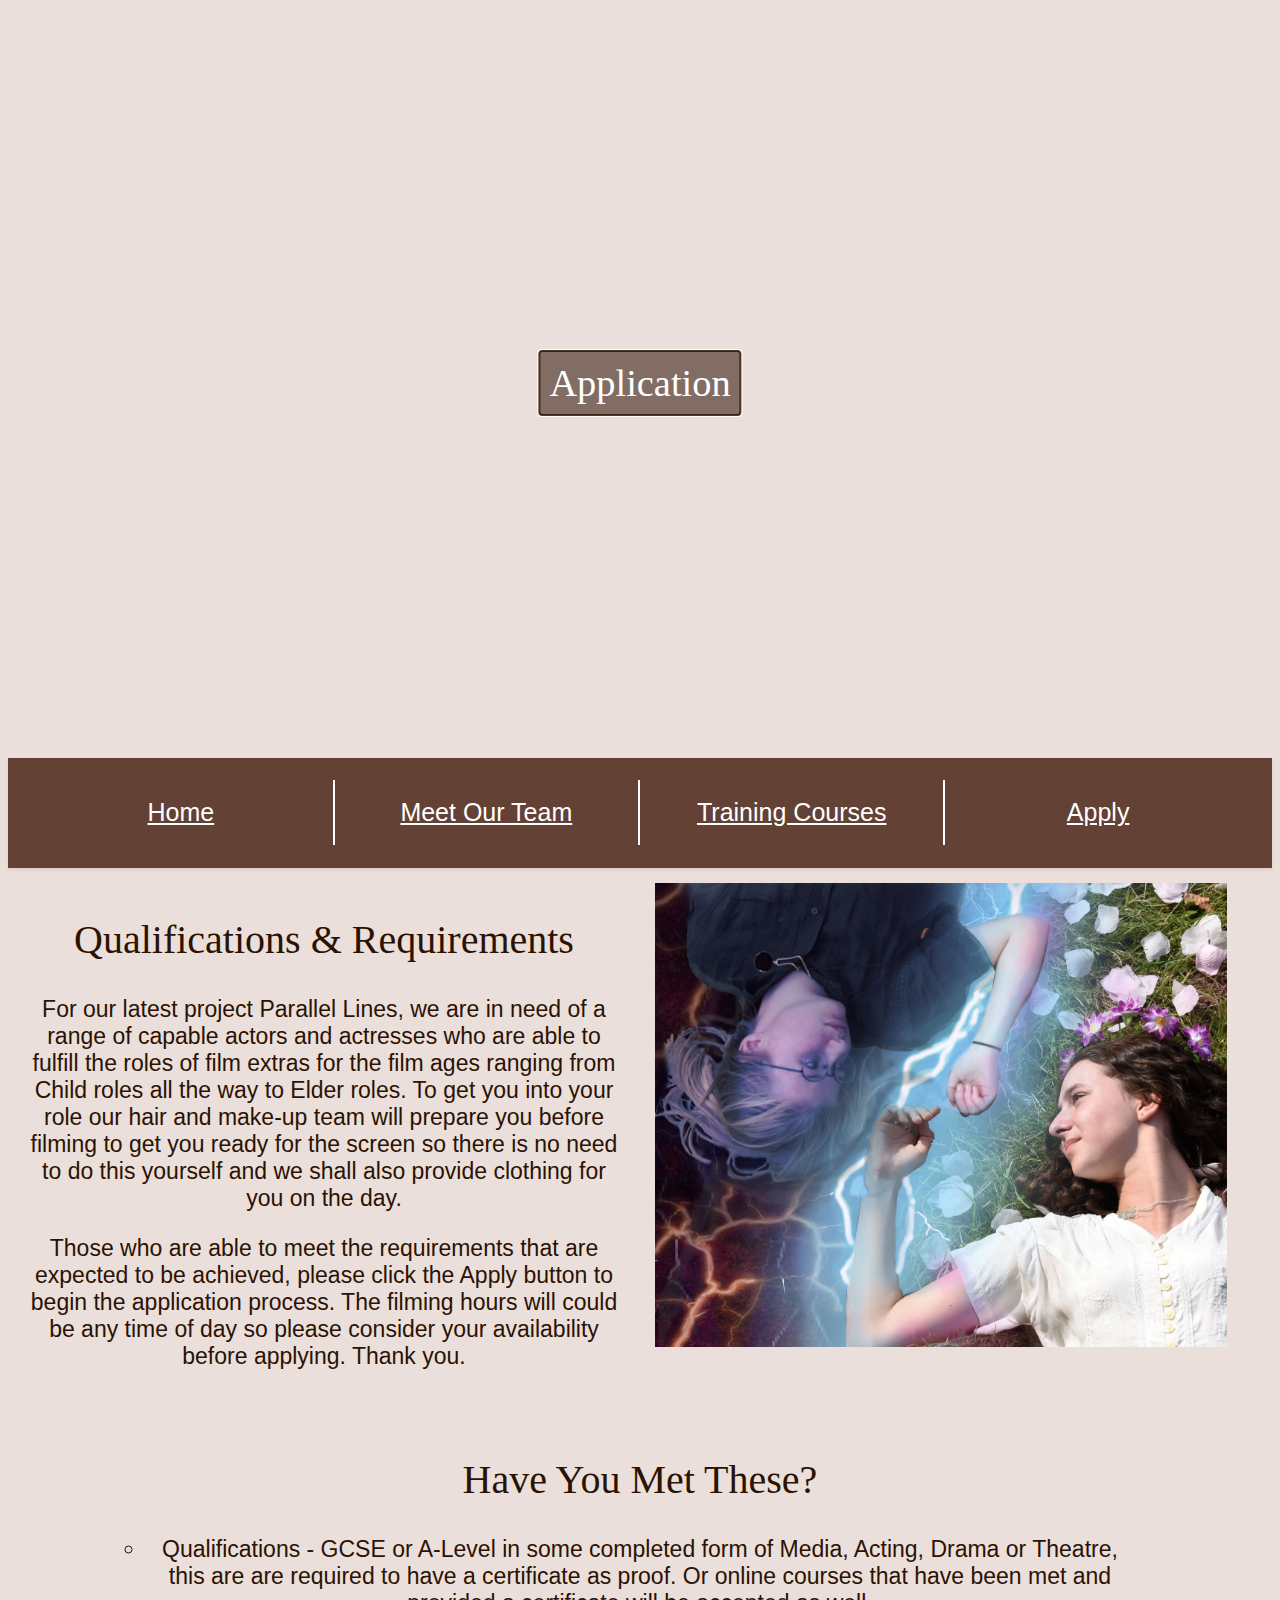
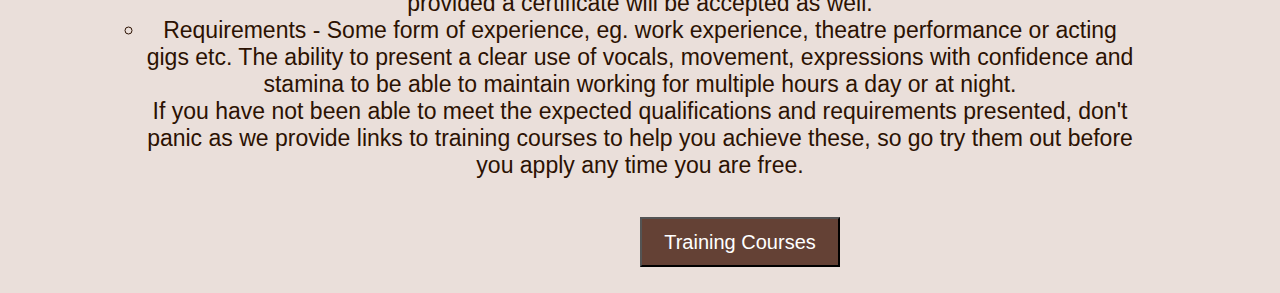
==== commit eef76878: "fixed popup form" ====
--- a/Apply.html
+++ b/Apply.html
@@ -100,20 +100,17 @@
         </div>
         </div>
         <div>
-            <button class="button-training">
-                <span><a href="TrainingCourse.html">Training Courses</a></span>
+            <button class="button-training" onclick="openApplyForm()">Training Courses
+                <!--<span><a href="Apply.html">Training Courses</a></span>-->
             </button>
         </div>
-        <div>
-            <button class="button-apply">
-                <span><a href="">Apply</a></span>
-            </button>
-        </div>
+        <br>
     </div>
 
     
     <div class="popup-form" id="Application">
-            <form action="/action_page.php" class="form-container">
+            <!--<form action="/action_page.php" class="form-container">-->
+                <form class="form-container">
                 <h2 class="form">Application</h2>
                 <p class="required-text">* Required Field</p>
                 
@@ -147,12 +144,21 @@
                 <label for="cvupload">Upload a CV</label>
                 <input type="file" id="myFile" name="filename">
                 <br/>
-                <input type="submit" value="Apply">
+                <input type="submit" value="Apply" onclick="closeApplyForm()">
             </form>
     </div>
       
-        
-</body>
+
+    <script>
+        function openApplyForm() {
+            document.getElementById("Application").style.display = "block";
+        }
+
+        function closeApplyForm() {
+            doc.getElementById("Application").style.display = "none";
+        }
+    </script>
+
 
 </body>
 </html>
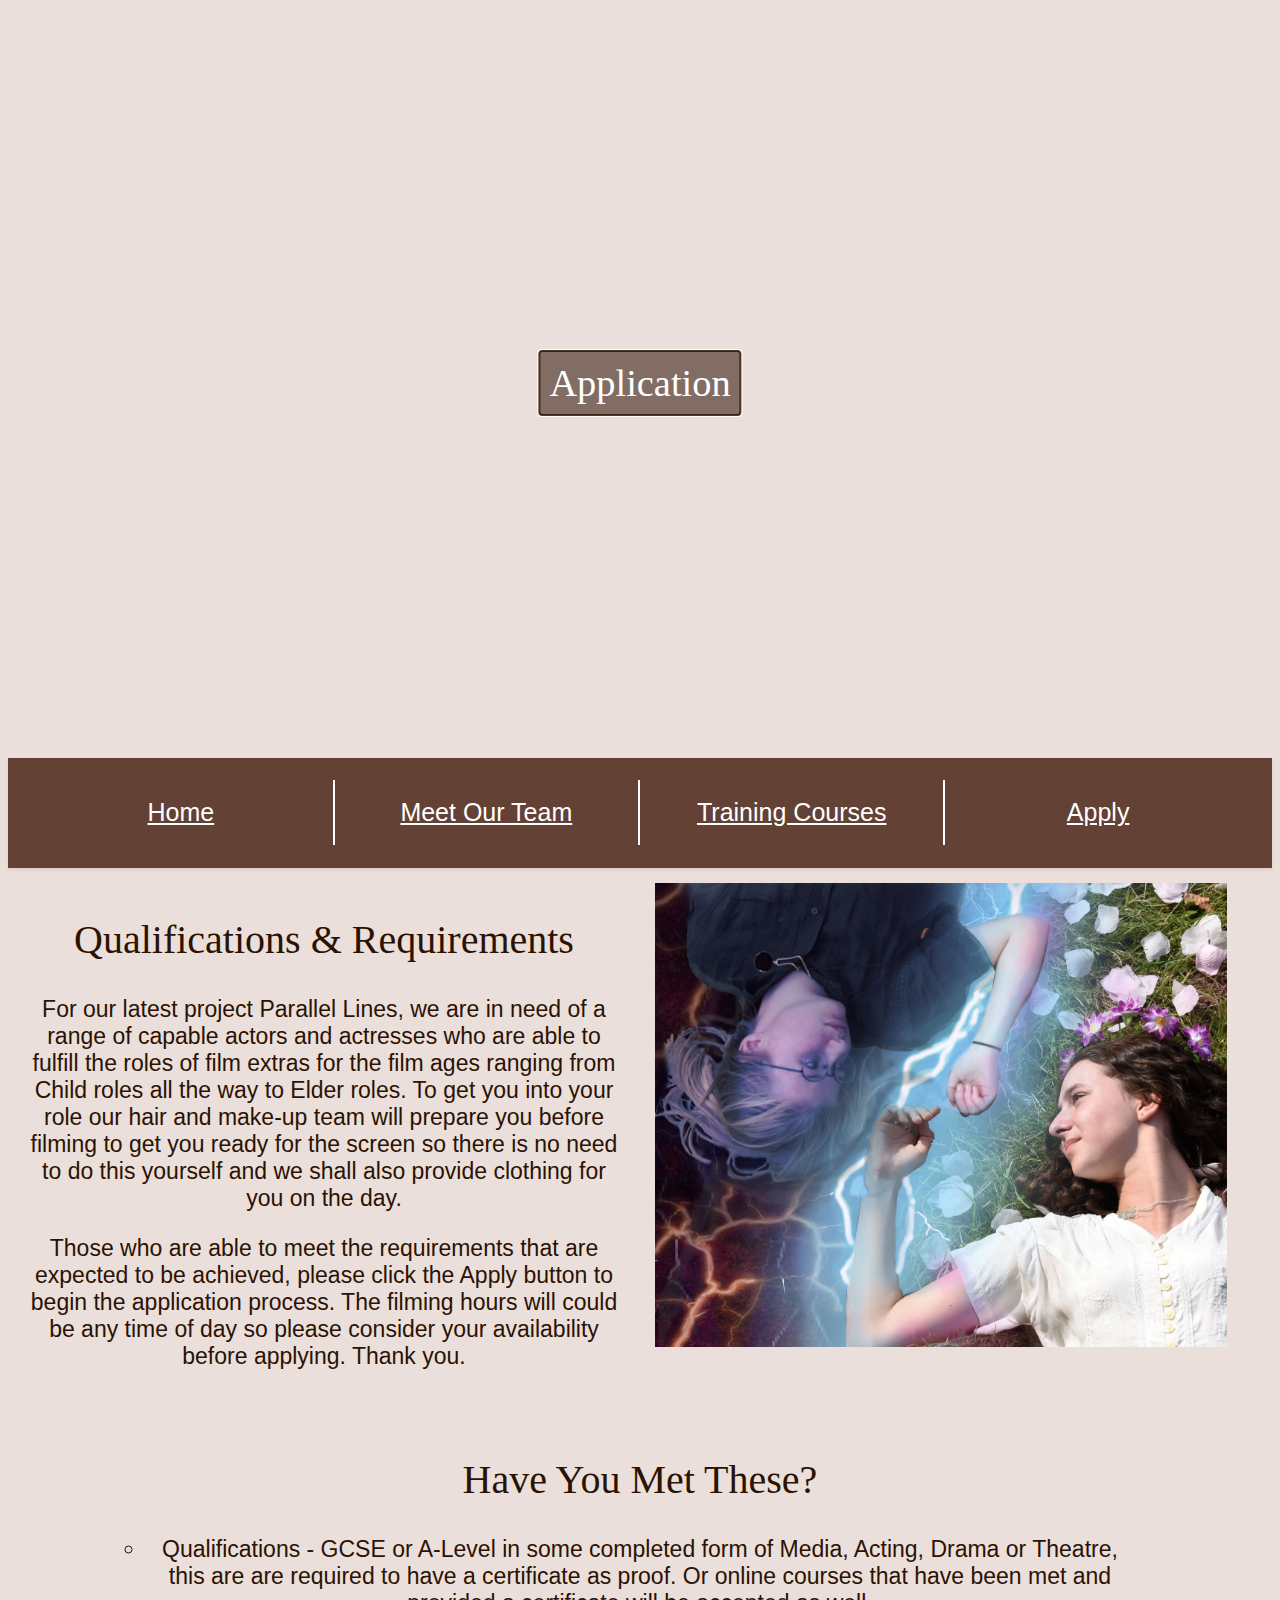
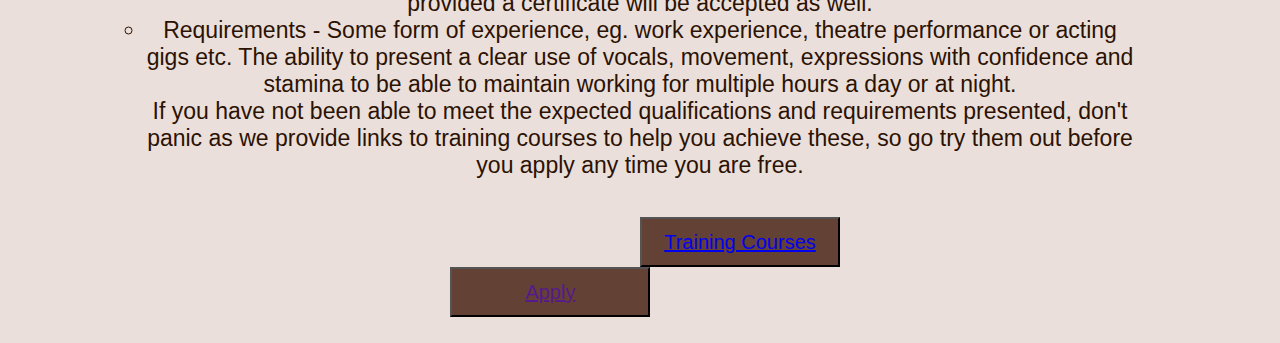
==== commit 252a1c70: "Merge branch 'main' of https://github.com/Emjem125/IT-Coursework" ====
--- a/Apply.html
+++ b/Apply.html
@@ -1,165 +1,170 @@
-<!DOCTYPE html>
-<html lang="en">
-
-<head>
-    <meta charset="utf-8">
-    <!--Define Character set - UTF-8 is unicode so will allow the site to use non english characters if needed -->
-    <meta http-equiv="X-UA-Compatible" content="IE=edge"> <!-- Allow older IE browsers to work with this site -->
-
-    <!-- Author and description for SEO-->
-    <meta name="author" content="Emily Leader">
-    <meta name="description" content="A-Level Coursework">
-    <meta name="robots" content="all,follow"> <!-- info for robots.  Allows access to all content and links -->
-
-    <!-- Define the visible area of the page - optimised for mobile devices if needed-->
-    <meta name="viewport" content="width=device-width, initial-scale=1">
-
-
-    <title>Emily's IT Coursework Website</title>
-
-    <link rel="stylesheet" href="css/styles.default.css">
-    <link rel="stylesheet" href="css/styles.navbar.css">
-    <link rel="stylesheet" href="css/styles.form.css">
-
-    <link rel="shortcut icon" href="img/Phoenix Production 2.png">
-</head>
-<body>
-    <header>
-        <div class="header-container">
-            <div class="header-text centered-axis-xy">Application</div>
-        </div>
-        <nav class="navbar navbar-colour navbar-expand py-3 shadow-sm col-12">
-            <div class="container">
-                <ul class="navbar-colour">
-                    <li class="navbar-item navbar-border">
-                        <a class="nav-link text-uppercase" href="index.html">Home</a>
-                    </li>
-                    <li class="navbar-item navbar-border">
-                        <a class="nav-link text-uppercase" href="team.html">Meet Our Team</a>
-                    </li>
-                    <li class="navbar-item navbar-border">
-                        <a class="nav-link text-uppercase" href="TrainingCourse.html">Training Courses</a>
-                    </li>
-                    <li class="navbar-item">
-                        <a class="nav-link text-uppercase" href="Apply.html">Apply</a>
-                    </li>
-                </ul>
-            </div>
-        </nav>
-    </header>
-    <div class="col-6">
-        <div>
-            <h2>Qualifications & Requirements</h2>
-        </div>
-        <div>
-            <p>For our latest project Parallel Lines, we are in need of a range of capable actors and actresses who are 
-                able to fulfill the roles of film extras for the film ages ranging from Child roles all the way to Elder roles.
-                To get you into your role our hair and make-up team will prepare you before filming to get you ready for the screen 
-                so there is no need to do this yourself and we shall also provide clothing for you on the day.  
-            </p>
-        </div>
-        <div>
-            <p>
-                Those who are able to meet the requirements that are expected to be achieved, please click the Apply button to 
-                begin the application process. The filming hours will could be any time of day so please consider your availability before applying.
-                Thank you. 
-            </p>
-        </div>
-    </div>
-    <div class="col-6">
-        <img class="film-img" src="img/DvD.jpg" alt="Filming" />
-    </div>
-    
-    <div class="col-12">
-        <div class="qual-section">
-            <div>
-                <h2>Have You Met These?</h2>
-            </div>
-            <div class="qual-list">
-                <div>
-                    <li style="list-style: circle;">
-                    Qualifications - GCSE or A-Level in some completed form of Media, Acting, Drama or Theatre, this are
-                    are required to have a certificate as proof. Or online courses that have been met and provided a certificate
-                    will be accepted as well. 
-                    </li>
-                </div>
-                <div>
-                    <li style="list-style: circle;">
-                    Requirements - Some form of experience, eg. work experience, theatre performance or acting gigs etc. The ability to 
-                    present a clear use of vocals, movement, expressions with confidence and stamina to be able to maintain working 
-                    for multiple hours a day or at night. 
-                    </li>
-                </div>
-            </div>
-            <div class="below-txt">
-                <p>
-                    If you have not been able to meet the expected qualifications and requirements presented, don't panic as we provide links to 
-                    training courses to help you achieve these, so go try them out before you apply any time you are free.
-                </p>
-            </div>
-        </div>
-        </div>
-        <div>
-            <button class="button-training" onclick="openApplyForm()">Training Courses
-                <!--<span><a href="Apply.html">Training Courses</a></span>-->
-            </button>
-        </div>
-        <br>
-    </div>
-
-    
-    <div class="popup-form" id="Application">
-            <!--<form action="/action_page.php" class="form-container">-->
-                <form class="form-container">
-                <h2 class="form">Application</h2>
-                <p class="required-text">* Required Field</p>
-                
-                <label for="FirstName">First Name<span class="required">*</span></label>
-                <input type="text" placeholder="Enter First Name" name="FirstName" id="FirstName" required>
-                
-                <label for="LasttName">Last Name<span class="required">*</span></label>
-                <input type="text" placeholder="Enter Last Name" name="LastName" id="LastName" required>
-
-                <label for="PhoneNumber">Phone Number<span class="required">*</span></label>
-                <input type="text" placeholder="Enter Phone Number" name="PhoneNumber" id="PhoneNumber" required>
-
-                <label for="Email">Email<span class="required">*</span></label>
-                <input type="text" placeholder="Enter Email Address" name="Email" id="Email" required>
-
-                <label for="RoleType">RoleType<span class="required">*</span></label>
-                <select id="RoleType" name="RoleType">
-                    <option value="Child">Child Role</option>
-                    <option value="Teen">Teen Role</option>
-                    <option value="Adult">Adult Role</option>
-                    <option value="Elder">Elder Role</option>
-                </select>
-                
-                <label for="Experience">Do you have previous experience in this Industry?<span class="required">*</span></label><br>
-                <input type="radio" name="experience" value="Yes">Yes
-                <input type="radio" name="experience" value="No">No
-                <br>
-                <label for="summary">State where and when you received experience below</label>
-                <textarea id="summary"></textarea>
-          
-                <label for="cvupload">Upload a CV</label>
-                <input type="file" id="myFile" name="filename">
-                <br/>
-                <input type="submit" value="Apply" onclick="closeApplyForm()">
-            </form>
-    </div>
-      
-
-    <script>
-        function openApplyForm() {
-            document.getElementById("Application").style.display = "block";
-        }
-
-        function closeApplyForm() {
-            doc.getElementById("Application").style.display = "none";
-        }
-    </script>
-
-
-</body>
-</html>
-
+<!DOCTYPE html>
+<html lang="en">
+
+<head>
+    <meta charset="utf-8">
+    <!--Define Character set - UTF-8 is unicode so will allow the site to use non english characters if needed -->
+    <meta http-equiv="X-UA-Compatible" content="IE=edge"> <!-- Allow older IE browsers to work with this site -->
+
+    <!-- Author and description for SEO-->
+    <meta name="author" content="Emily Leader">
+    <meta name="description" content="A-Level Coursework">
+    <meta name="robots" content="all,follow"> <!-- info for robots.  Allows access to all content and links -->
+
+    <!-- Define the visible area of the page - optimised for mobile devices if needed-->
+    <meta name="viewport" content="width=device-width, initial-scale=1">
+
+
+    <title>Emily's IT Coursework Website</title>
+
+    <link rel="stylesheet" href="css/styles.default.css">
+    <link rel="stylesheet" href="css/styles.navbar.css">
+    <link rel="stylesheet" href="css/styles.form.css">
+
+    <link rel="shortcut icon" href="img/Phoenix Production 2.png">
+</head>
+<body>
+    <header>
+        <div class="header-container">
+            <div class="header-text centered-axis-xy">Application</div>
+        </div>
+        <nav class="navbar navbar-colour navbar-expand py-3 shadow-sm col-12">
+            <div class="container">
+                <ul class="navbar-colour">
+                    <li class="navbar-item navbar-border">
+                        <a class="nav-link text-uppercase" href="index.html">Home</a>
+                    </li>
+                    <li class="navbar-item navbar-border">
+                        <a class="nav-link text-uppercase" href="team.html">Meet Our Team</a>
+                    </li>
+                    <li class="navbar-item navbar-border">
+                        <a class="nav-link text-uppercase" href="TrainingCourse.html">Training Courses</a>
+                    </li>
+                    <li class="navbar-item">
+                        <a class="nav-link text-uppercase" href="Apply.html">Apply</a>
+                    </li>
+                </ul>
+            </div>
+        </nav>
+    </header>
+    <div class="col-6">
+        <div>
+            <h2>Qualifications & Requirements</h2>
+        </div>
+        <div>
+            <p>For our latest project Parallel Lines, we are in need of a range of capable actors and actresses who are 
+                able to fulfill the roles of film extras for the film ages ranging from Child roles all the way to Elder roles.
+                To get you into your role our hair and make-up team will prepare you before filming to get you ready for the screen 
+                so there is no need to do this yourself and we shall also provide clothing for you on the day.  
+            </p>
+        </div>
+        <div>
+            <p>
+                Those who are able to meet the requirements that are expected to be achieved, please click the Apply button to 
+                begin the application process. The filming hours will could be any time of day so please consider your availability before applying.
+                Thank you. 
+            </p>
+        </div>
+    </div>
+    <div class="col-6">
+        <img class="film-img" src="img/DvD.jpg" alt="Filming" />
+    </div>
+    
+    <div class="col-12">
+        <div class="qual-section">
+            <div>
+                <h2>Have You Met These?</h2>
+            </div>
+            <div class="qual-list">
+                <div>
+                    <li style="list-style: circle;">
+                    Qualifications - GCSE or A-Level in some completed form of Media, Acting, Drama or Theatre, this are
+                    are required to have a certificate as proof. Or online courses that have been met and provided a certificate
+                    will be accepted as well. 
+                    </li>
+                </div>
+                <div>
+                    <li style="list-style: circle;">
+                    Requirements - Some form of experience, eg. work experience, theatre performance or acting gigs etc. The ability to 
+                    present a clear use of vocals, movement, expressions with confidence and stamina to be able to maintain working 
+                    for multiple hours a day or at night. 
+                    </li>
+                </div>
+            </div>
+            <div class="below-txt">
+                <p>
+                    If you have not been able to meet the expected qualifications and requirements presented, don't panic as we provide links to 
+                    training courses to help you achieve these, so go try them out before you apply any time you are free.
+                </p>
+            </div>
+        </div>
+        </div>
+        <div>
+            <button class="button-training">
+                <span><a href="TrainingCourse.html">Training Courses</a></span>
+            </button>
+        </div>
+        <div>
+            <button class="button-apply">
+                <span><a href="">Apply</a></span>
+            </button>
+        </div>
+        <br>
+    </div>
+
+    
+    <div class="popup-form" id="Application">
+            <!--<form action="/action_page.php" class="form-container">-->
+                <form class="form-container">
+                <h2 class="form">Application</h2>
+                <p class="required-text">* Required Field</p>
+                
+                <label for="FirstName">First Name<span class="required">*</span></label>
+                <input type="text" placeholder="Enter First Name" name="FirstName" id="FirstName" required>
+                
+                <label for="LasttName">Last Name<span class="required">*</span></label>
+                <input type="text" placeholder="Enter Last Name" name="LastName" id="LastName" required>
+
+                <label for="PhoneNumber">Phone Number<span class="required">*</span></label>
+                <input type="text" placeholder="Enter Phone Number" name="PhoneNumber" id="PhoneNumber" required>
+
+                <label for="Email">Email<span class="required">*</span></label>
+                <input type="text" placeholder="Enter Email Address" name="Email" id="Email" required>
+
+                <label for="RoleType">RoleType<span class="required">*</span></label>
+                <select id="RoleType" name="RoleType">
+                    <option value="Child">Child Role</option>
+                    <option value="Teen">Teen Role</option>
+                    <option value="Adult">Adult Role</option>
+                    <option value="Elder">Elder Role</option>
+                </select>
+                
+                <label for="Experience">Do you have previous experience in this Industry?<span class="required">*</span></label><br>
+                <input type="radio" name="experience" value="Yes">Yes
+                <input type="radio" name="experience" value="No">No
+                <br>
+                <label for="summary">State where and when you received experience below</label>
+                <textarea id="summary"></textarea>
+          
+                <label for="cvupload">Upload a CV</label>
+                <input type="file" id="myFile" name="filename">
+                <br/>
+                <input type="submit" value="Apply" onclick="closeApplyForm()">
+            </form>
+    </div>
+      
+
+    <script>
+        function openApplyForm() {
+            document.getElementById("Application").style.display = "block";
+        }
+
+        function closeApplyForm() {
+            doc.getElementById("Application").style.display = "none";
+        }
+    </script>
+
+
+</body>
+</html>
+
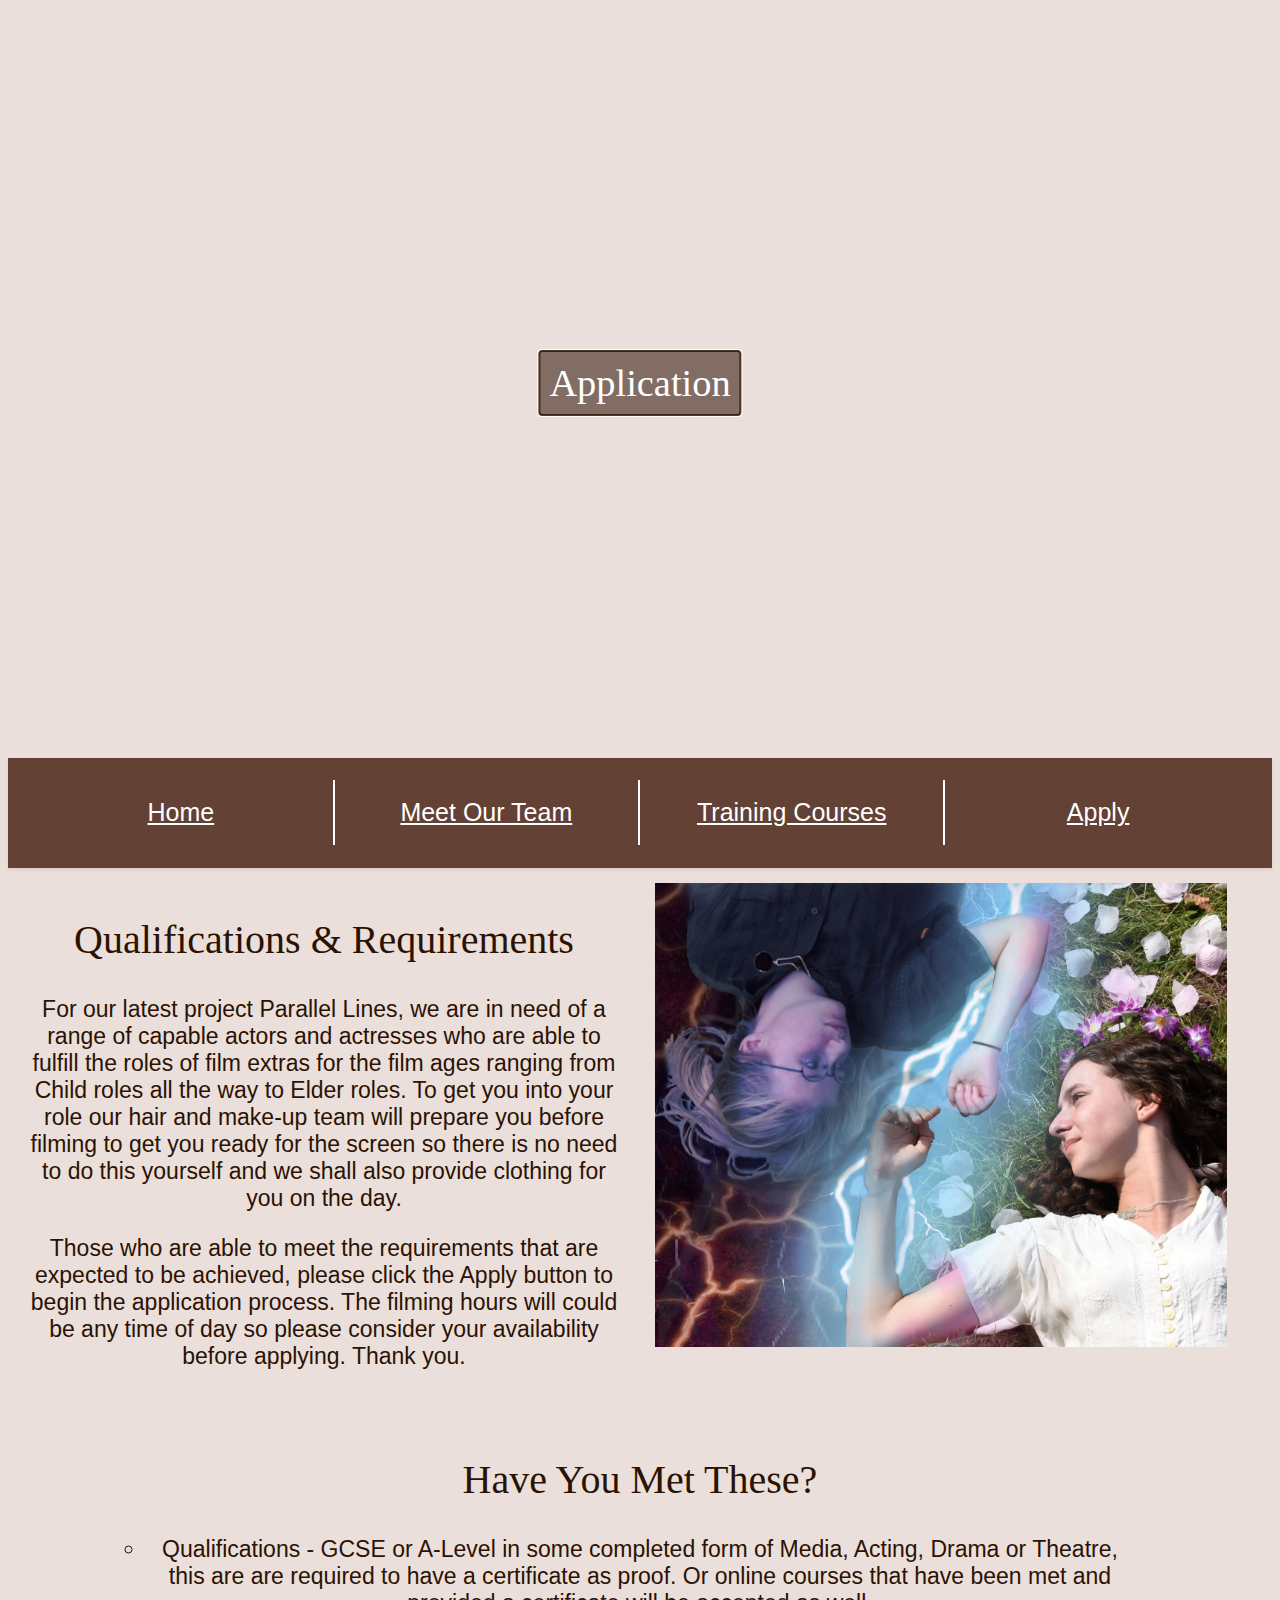
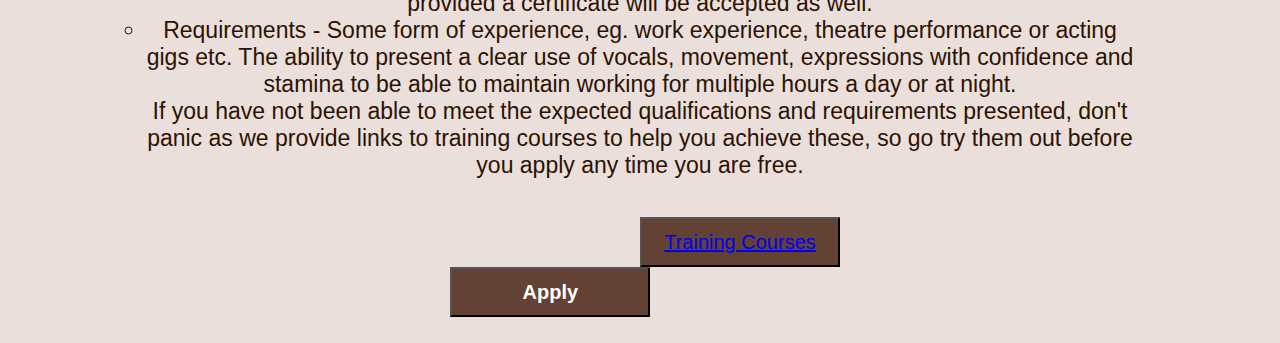
==== commit 4a85d3cd: "fixed popup form button" ====
--- a/Apply.html
+++ b/Apply.html
@@ -105,9 +105,7 @@
             </button>
         </div>
         <div>
-            <button class="button-apply">
-                <span><a href="">Apply</a></span>
-            </button>
+            <button class="button-apply" onclick="openApplyForm()"><strong>Apply</strong></button>
         </div>
         <br>
     </div>
